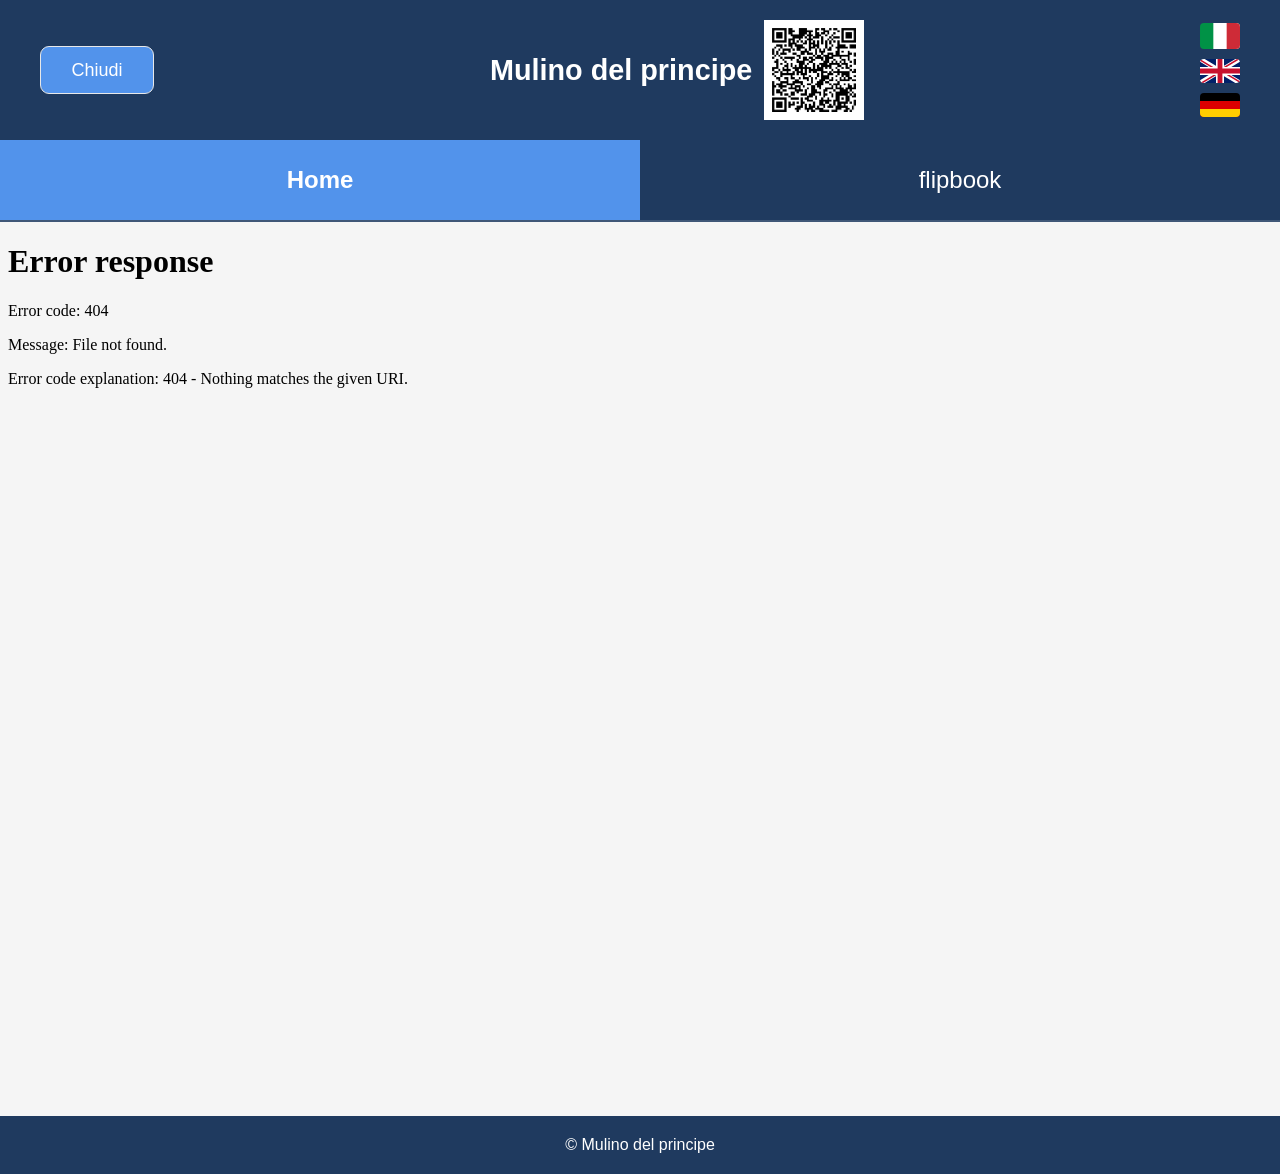
==== 1.html @ fc5acea1 "Add files via upload" ====
<!DOCTYPE html>
<html lang="it">
<head>
<meta charset="UTF-8">
<meta name="viewport" content="width=device-width, initial-scale=1.0">

<title>Mulino del principe</title>

<style>
*{
    margin:0;
    padding:0;
    box-sizing:border-box;
}

body{
    font-family: Arial, sans-serif;
    background:#f5f5f5;
    color:#333;
}

.languages{
    display:flex;
    gap:10px;
	flex-direction:column;
	align-items:center;
}

.languages img{
    width:40px;
    cursor:pointer;
    border-radius:4px;
    transition:0.3s;
}

.languages img:hover{
    transform:scale(1.1);
}

.hero{
    padding:140px 20px;
    text-align:center;
    background:white;
}

.hero h1{
    color:#1f3a5f;
    margin-bottom:20px;
    font-size:3rem;
}

.hero p{
    max-width:800px;
    margin:auto;
    line-height:1.8;
    font-size:1.1rem;
}

.section{
    padding:60px 40px;
}

.section h2{
    text-align:center;
    color:#1f3a5f;
    margin-bottom:40px;
}

.cards{
    display:grid;
    grid-template-columns:repeat(auto-fit,minmax(250px,1fr));
    gap:20px;
}

.card{
    background:white;
    padding:25px;
    border-radius:12px;
    box-shadow:0 2px 10px rgba(0,0,0,.1);
}

.card h3{
    color:#1f3a5f;
    margin-bottom:10px;
}

footer{
    background:#1f3a5f;
    color:white;
    text-align:center;
    padding:20px;
}
#closeBtn{
	position:static;
	z-index: auto;
	padding: 10px 15px;
	color: white;
	padding: 0.7em 1.7em;
	font-size: 18px;
	border-radius: 0.5em;
	background: #5293eb;
	cursor: pointer;
	border: 1px solid #e8e8e8;
	transition: all 0.3s;
}

#closeBtn:active {
  color: #666;
  box-shadow: inset 4px 4px 12px #c5c5c5, inset -4px -4px 12px #ffffff;
}

#menuBar{
    display:flex;
    width:100%;

    background:#1f3a5f;

    border-bottom:2px solid rgba(255,255,255,.15);
}

#menuBar button{
	margin-top:140px;
    flex:1;

    border:none;
    background:none;

    color:white;
    cursor:pointer;

    transition:.3s;
	
	min-height:80px;

    font-size:24px;

    padding:20px;

}

#menuBar button.active{
    background:#5293eb;
    font-weight:bold;
}
@media (hover: hover) {

    #menuBar button:hover{
        background: rgba(255,255,255,.1);
    }

}
</style>
</head>
<link rel="stylesheet" href="css.css">
<body>


<div id="totemHeader">
	<button id="closeBtn">Chiudi</button>
	<div class="logo">
        <span>Mulino del principe </span>
		<img class="logo-img" src="qr.png">
    </div>
	
	<div class="languages">
	
        <img src="img/it.svg"
             alt="Italiano"
             onclick="changeLanguage('it')">

        <img src="img/uk.svg"
             alt="English"
             onclick="changeLanguage('en')">

        <img src="img/de.svg"
             alt="Deutsch"
             onclick="changeLanguage('de')">
    </div>
    
</div>
<nav id="menuBar">

    <button id="btnHome"
            onclick="loadPage('home.html', this)">
        Home
    </button>

    <button onclick="loadPage('libro1.html', this)">
        flipbook
	</button>



</nav>

<div id="contentArea">

    <iframe
        id="subFrame"
		src="home.html"
        style="
            width:100%;
            height:calc(100vh - 10px);
            border:none;
        ">
    </iframe>

</div>

<footer>

    <span data-i18n="footerText">
        © Mulino del principe
    </span>

</footer>

<script>

function loadPage(url, btn){

    document.getElementById('subFrame').src = url;

    document
        .querySelectorAll('#menuBar button')
        .forEach(b => b.classList.remove('active'));

    if(btn){
		btn.classList.add('active');
		}

    signalActivity();
}

document.getElementById('closeBtn').addEventListener('click', () => {
	parent.postMessage('closeIframe', '*');
	});
	
function signalActivity() {
    parent.postMessage('activity', '*');
}

document.addEventListener('click', signalActivity);
document.addEventListener('touchstart', signalActivity);
document.addEventListener('mousemove', signalActivity);
document.addEventListener('scroll', signalActivity);

/*const translations = {

    it: {

        museumName: "Mulino del principe",

        heroTitle: "Mulino del principe",

        heroText:
        "--------------------",

        exhibitionsTitle: "Titolo 1",

        card1Title: "Card 1",
        card1Text: "__________---------___________",

        card2Title: "Card 2",
        card2Text: "__________---------___________",

        card3Title: "Card 3",
        card3Text: "__________---------___________",
		
		card4Title: "Card 4",
        card4Text: "__________---------___________",

        footerText:
        "© 2025 Mulino del principe"

    },

    en: {

        museumName: "Prince's watermill",

        heroTitle: "Prince's watermill",

        heroText:
        "---------------",

        exhibitionsTitle: "Title",

        card1Title: "Card 1",
        card1Text: "__________---------___________",

        card2Title: "Card 2",
        card2Text: "__________---------___________",

        card3Title: "Card 3",
        card3Text: "__________---------___________",
		
		card4Title: "Card 4",
        card4Text: "__________---------___________",

        footerText:
        "© 2025 Prince's watermill"

    },

    de: {

        museumName: "Placeholder de",

        heroTitle: "Placeholder de",

        heroText:
        "Hero placeholder de",

        exhibitionsTitle: "Title de",

        card1Title: "Card 1",
        card1Text: "__________---------___________",

        card2Title: "Card 2",
        card2Text: "__________---------___________",

        card3Title: "Card 3",
        card3Text: "__________---------___________",
		
		card4Title: "Card 4",
        card4Text: "__________---------___________",

        footerText:
        "© 2025 "

    }

};

function changeLanguage(lang){

    document.documentElement.lang = lang;

    document
        .querySelectorAll("[data-i18n]")
        .forEach(element => {

            const key = element.dataset.i18n;

            if(translations[lang][key]){
                element.textContent = translations[lang][key];
            }
        });

    localStorage.setItem("language", lang);
}*/

window.addEventListener("DOMContentLoaded", () => {

    const savedLanguage =
        localStorage.getItem("language") || "it";

    changeLanguage(savedLanguage);

});

window.addEventListener('DOMContentLoaded', () => {

    const homeBtn =
        document.getElementById('btnHome');

    loadPage('home.html', homeBtn);

});

window.addEventListener("message", function(event){

    if(event.data.type === "activity"){

        parent.postMessage(
            {
                type:"activity"
            },
            "*"
        );

    }

});
</script>

</body>
</html>
---- css.css ----
#totemHeader{
    background:#1f3a5f;
    color:white;
    padding:20px 40px;

    display:flex;
    justify-content:space-between;
    align-items:center;
	height: 140px;
	position: fixed;
	z-index: 5000;
	width: 100%;
}
.logo{
    font-size:1.8rem;
    font-weight:bold;
	display: flex;
	align-items: center;
	gap:12px;
}

.logo-img{
	height: 100px;
	width: auto;
	object-fit:contain;
}
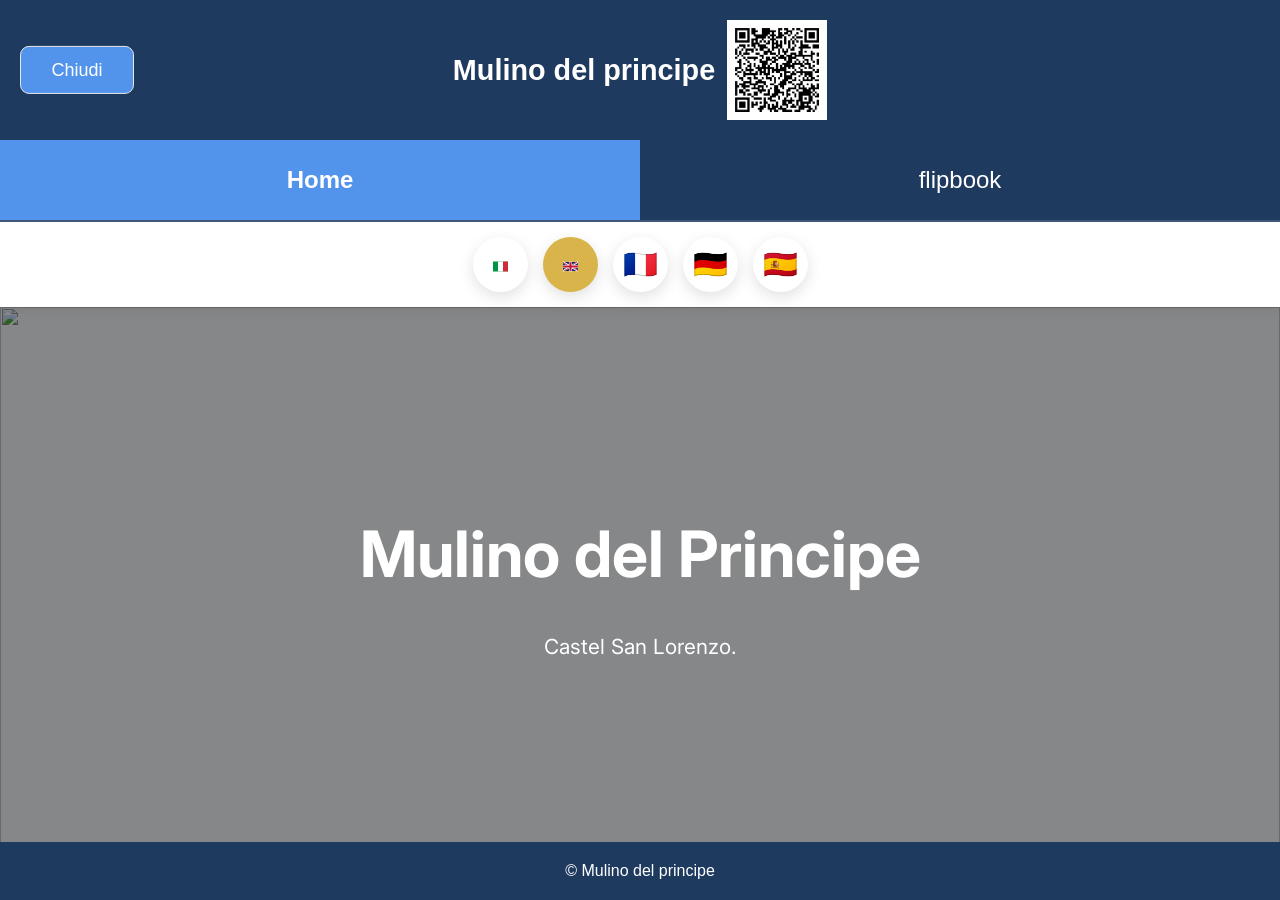
==== commit 8918eec0: "Add files via upload" ====
--- a/1.html
+++ b/1.html
@@ -13,11 +13,48 @@
     box-sizing:border-box;
 }
 
+html,
+body{
+    height:100%;
+    margin:0;
+}
+
+body{
+    display:flex;
+    flex-direction:column;
+    min-height:100vh;
+}
+
+#totemHeader{
+    flex-shrink:0;
+}
+
+#menuBar{
+    flex-shrink:0;
+}
+
+footer{
+    flex-shrink:0;
+}
+
+#contentArea{
+    flex:1;
+    display:flex;
+    overflow:hidden;
+}
+
+#subFrame{
+    flex:1;
+    width:100%;
+    border:none;
+}
+
 body{
     font-family: Arial, sans-serif;
     background:#f5f5f5;
     color:#333;
 }
+
 
 .languages{
     display:flex;
@@ -90,8 +127,12 @@
     text-align:center;
     padding:20px;
 }
+
 #closeBtn{
-	position:static;
+	position:absolute;
+	left:20px;
+	top:50%;
+	transform:translateY(-50%);
 	z-index: auto;
 	padding: 10px 15px;
 	color: white;
@@ -119,7 +160,6 @@
 }
 
 #menuBar button{
-	margin-top:140px;
     flex:1;
 
     border:none;
@@ -149,34 +189,41 @@
     }
 
 }
+#totemHeader{
+    background:#1f3a5f;
+    color:white;
+    display:flex;
+    justify-content:center;
+    align-items:center;
+	height: 140px;
+	z-index: 5000;
+	width: 100%;
+	position: relative;
+}
+.logo{
+    font-size:1.8rem;
+    font-weight:bold;
+	display: flex;
+	align-items: center;
+	gap:12px;
+}
+
+.logo-img{
+	height: 100px;
+	width: auto;
+	object-fit:contain;
+}
+
+
 </style>
 </head>
-<link rel="stylesheet" href="css.css">
 <body>
-
-
 <div id="totemHeader">
 	<button id="closeBtn">Chiudi</button>
 	<div class="logo">
         <span>Mulino del principe </span>
 		<img class="logo-img" src="qr.png">
-    </div>
-	
-	<div class="languages">
-	
-        <img src="img/it.svg"
-             alt="Italiano"
-             onclick="changeLanguage('it')">
-
-        <img src="img/uk.svg"
-             alt="English"
-             onclick="changeLanguage('en')">
-
-        <img src="img/de.svg"
-             alt="Deutsch"
-             onclick="changeLanguage('de')">
-    </div>
-    
+    </div>    
 </div>
 <nav id="menuBar">
 
@@ -189,8 +236,6 @@
         flipbook
 	</button>
 
-
-
 </nav>
 
 <div id="contentArea">
@@ -198,11 +243,7 @@
     <iframe
         id="subFrame"
 		src="home.html"
-        style="
-            width:100%;
-            height:calc(100vh - 10px);
-            border:none;
-        ">
+        >
     </iframe>
 
 </div>
